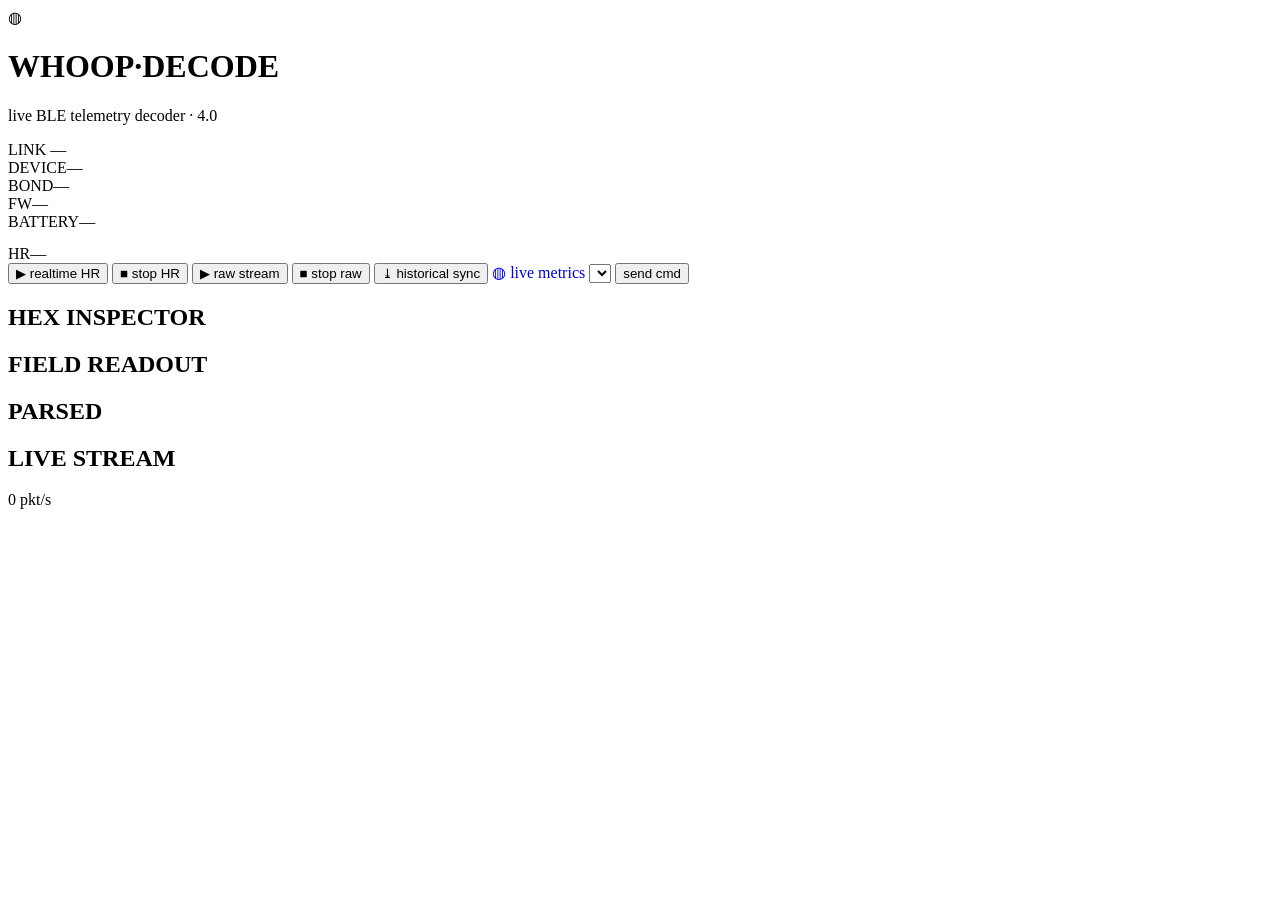
==== dashboard/static/index.html @ 0414f639 "Add live real-time metrics view to the dashboard (/live) The existing dashboard page is a byte-level" ====
<!DOCTYPE html>
<html lang="en">
<head>
<meta charset="utf-8">
<meta name="viewport" content="width=device-width, initial-scale=1">
<title>WHOOP·DECODE — live BLE telemetry</title>
<link rel="preconnect" href="https://fonts.googleapis.com">
<link rel="preconnect" href="https://fonts.gstatic.com" crossorigin>
<link href="https://fonts.googleapis.com/css2?family=Martian+Mono:wght@300;500;700&family=IBM+Plex+Mono:wght@400;500;600&display=swap" rel="stylesheet">
<link rel="stylesheet" href="/static/style.css">
</head>
<body>
<div class="grain"></div>
<header class="topbar">
  <div class="brand">
    <span class="logo">◍</span>
    <div>
      <h1>WHOOP<span class="sep">·</span>DECODE</h1>
      <p class="tag">live BLE telemetry decoder · 4.0</p>
    </div>
  </div>
  <div class="readouts">
    <div class="stat"><label>LINK</label><span id="st-conn" class="val"><i class="dot"></i> —</span></div>
    <div class="stat"><label>DEVICE</label><span id="st-dev" class="val">—</span></div>
    <div class="stat"><label>BOND</label><span id="st-bond" class="val">—</span></div>
    <div class="stat"><label>FW</label><span id="st-fw" class="val">—</span></div>
    <div class="stat"><label>BATTERY</label><span id="st-batt" class="val">—</span>
      <div class="batt"><i id="batt-fill"></i></div></div>
    <div class="stat hrbox"><label>HR</label><span id="st-hr" class="val big">—</span>
      <canvas id="spark" width="120" height="28"></canvas></div>
  </div>
</header>

<nav class="deck">
  <button data-act="start_realtime" class="btn on">▶ realtime HR</button>
  <button data-act="stop_realtime" class="btn">■ stop HR</button>
  <button data-act="start_raw" class="btn on">▶ raw stream</button>
  <button data-act="stop_raw" class="btn">■ stop raw</button>
  <button data-act="historical" class="btn accent">⤓ historical sync</button>
  <a class="btn on" href="/live" style="text-decoration:none">◍ live metrics</a>
  <span class="cmdgroup">
    <select id="cmd-sel"></select>
    <button id="cmd-send" class="btn">send cmd</button>
  </span>
</nav>

<main>
  <section class="inspector panel">
    <div class="panel-head">
      <h2>HEX INSPECTOR</h2>
      <div id="type-tabs" class="tabs"></div>
    </div>
    <div class="inspector-body">
      <div id="hexgrid" class="hexgrid"></div>
    </div>
    <div id="legend" class="legend"></div>
  </section>

  <aside class="readout panel">
    <div class="panel-head"><h2>FIELD READOUT</h2><span id="pkt-meta" class="pkt-meta"></span></div>
    <div id="fields" class="fields"></div>
    <div class="panel-head sub"><h2>PARSED</h2></div>
    <div id="parsed" class="parsed"></div>
  </aside>
</main>

<section class="stream panel">
  <div class="panel-head"><h2>LIVE STREAM</h2><span id="rate" class="pkt-meta">0 pkt/s</span></div>
  <div id="log" class="log"></div>
</section>

<div id="tooltip" class="tooltip"></div>
<script src="/static/app.js"></script>
</body>
</html>
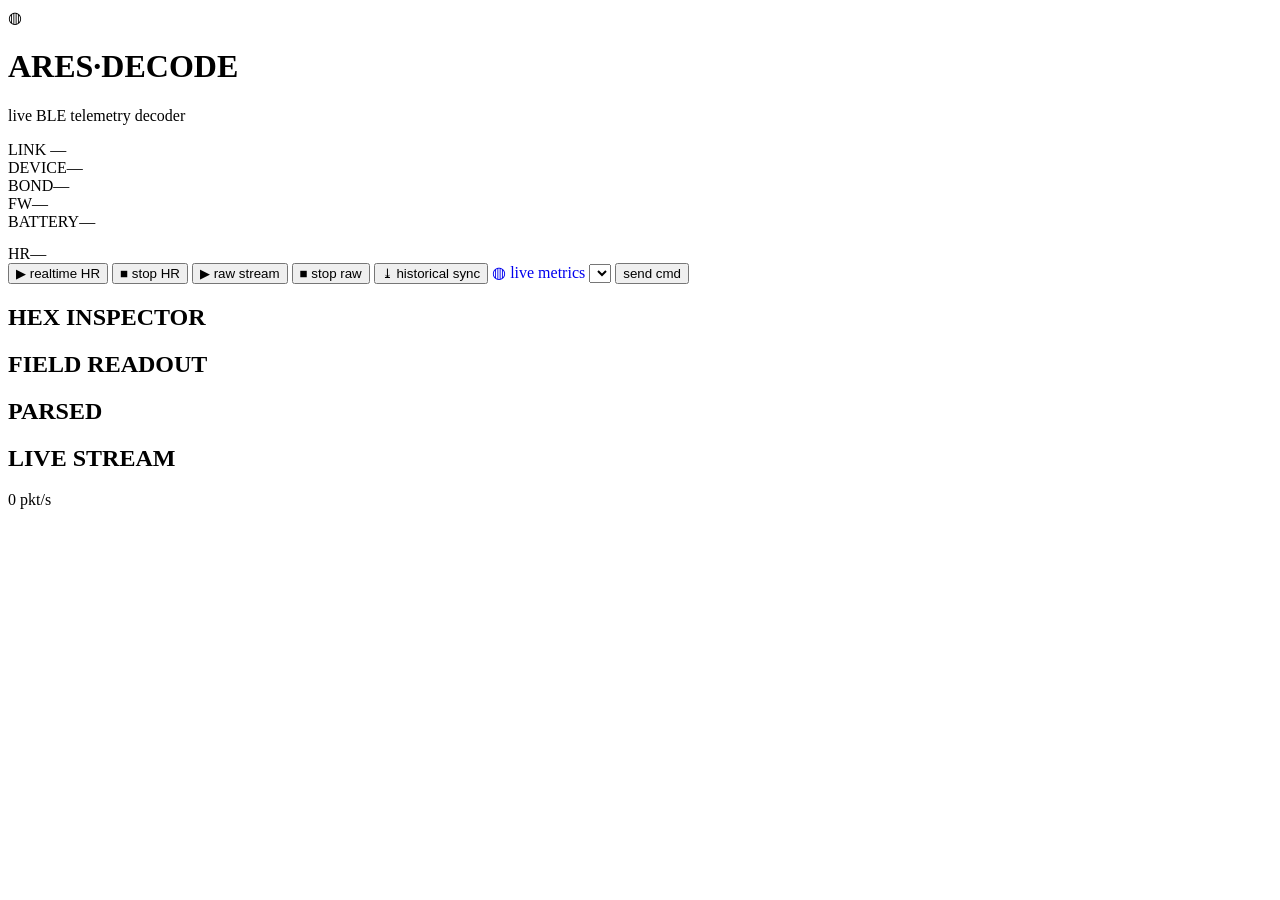
==== commit fb4faa9e: "Rebrand product UI to "Ares" User-facing product identity is now "Ares" (the app that reads your ban" ====
--- a/dashboard/static/index.html
+++ b/dashboard/static/index.html
@@ -3,7 +3,7 @@
 <head>
 <meta charset="utf-8">
 <meta name="viewport" content="width=device-width, initial-scale=1">
-<title>WHOOP·DECODE — live BLE telemetry</title>
+<title>ARES·DECODE — live BLE telemetry</title>
 <link rel="preconnect" href="https://fonts.googleapis.com">
 <link rel="preconnect" href="https://fonts.gstatic.com" crossorigin>
 <link href="https://fonts.googleapis.com/css2?family=Martian+Mono:wght@300;500;700&family=IBM+Plex+Mono:wght@400;500;600&display=swap" rel="stylesheet">
@@ -15,8 +15,8 @@
   <div class="brand">
     <span class="logo">◍</span>
     <div>
-      <h1>WHOOP<span class="sep">·</span>DECODE</h1>
-      <p class="tag">live BLE telemetry decoder · 4.0</p>
+      <h1>ARES<span class="sep">·</span>DECODE</h1>
+      <p class="tag">live BLE telemetry decoder</p>
     </div>
   </div>
   <div class="readouts">
